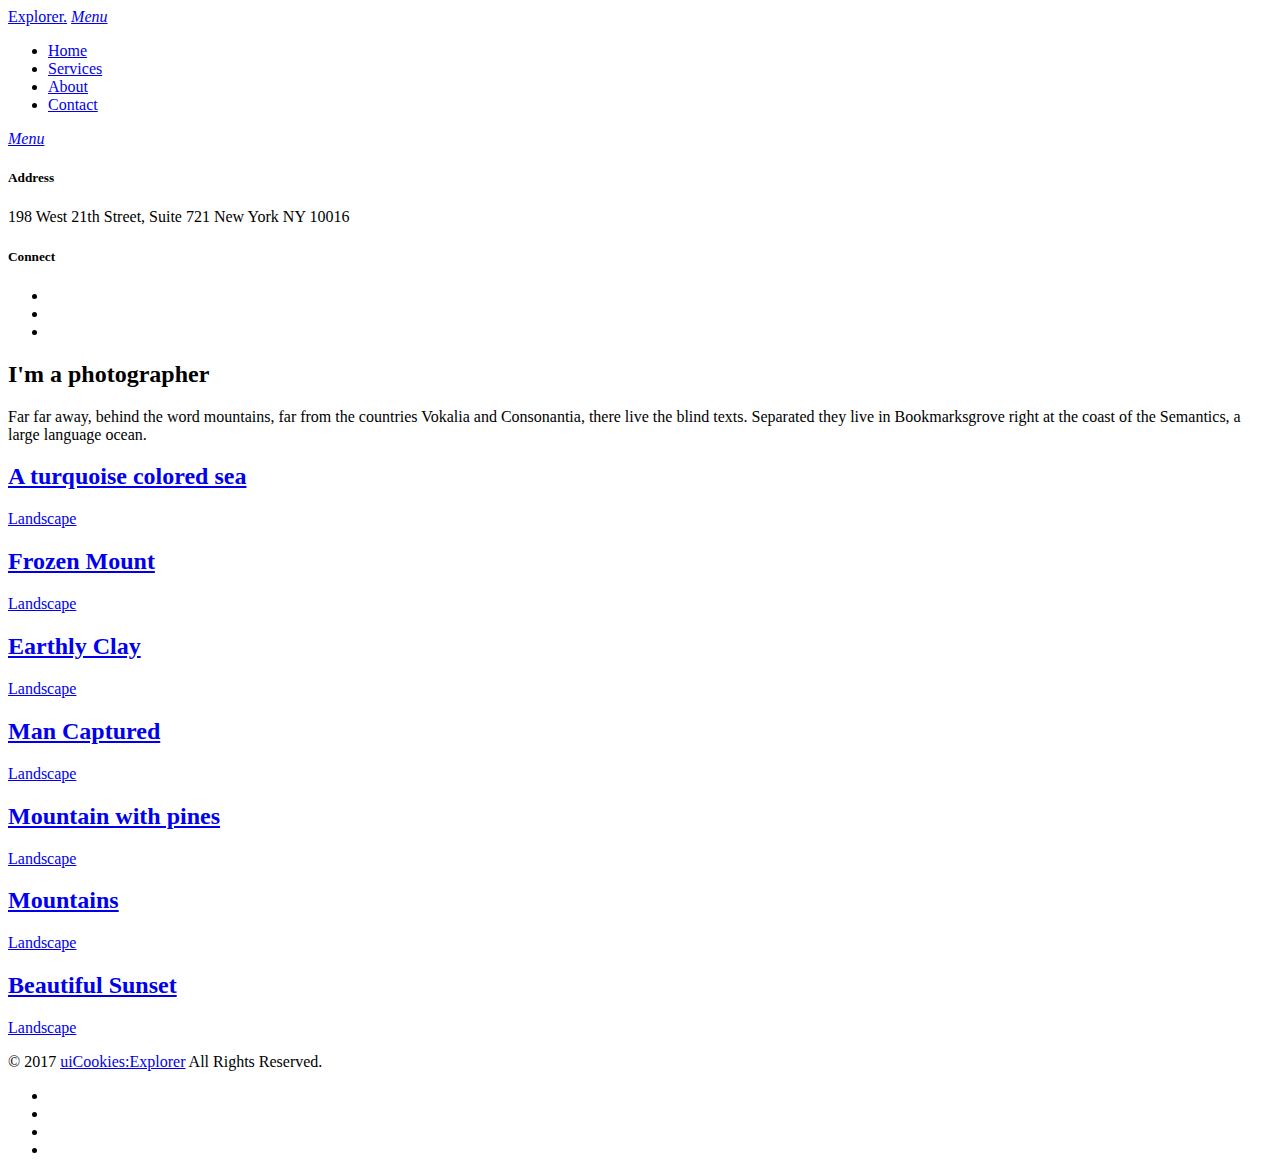
==== index.html @ f9005704 "font change to quicksand" ====
<!DOCTYPE html>
<html lang="en">
  <head>
    <meta charset="utf-8">
    <meta name="viewport" content="width=device-width, initial-scale=1">
    <title>&#127759; hi. I'm mech. </title>
    <meta name="description" content="Free Bootstrap Theme by uicookies.com">
    <meta name="keywords" content="free website templates, free bootstrap themes, free template, free bootstrap, free website template">
    
    <link href="https://fonts.googleapis.com/css?family=Quicksand" rel="stylesheet">
    <link rel="stylesheet" href="css/styles-merged.css">
    <link rel="stylesheet" href="css/style.min.css">
    <link rel="stylesheet" href="css/custom.css">

    <!--[if lt IE 9]>
      <script src="js/vendor/html5shiv.min.js"></script>
      <script src="js/vendor/respond.min.js"></script>
    <![endif]-->
  </head>
  <body>

  <!-- START: header -->
  
  <div class="probootstrap-loader"></div>

  <header role="banner" class="probootstrap-header">
    <div class="container">
        <a href="index.html" class="probootstrap-logo">Explorer<span>.</span></a>
        
        <a href="#" class="probootstrap-burger-menu visible-xs" ><i>Menu</i></a>
        <div class="mobile-menu-overlay"></div>

        <nav role="navigation" class="probootstrap-nav hidden-xs">
          <ul class="probootstrap-main-nav">
            <li class="active"><a href="index.html">Home</a></li>
            <li><a href="services.html">Services</a></li>
            <li><a href="about.html">About</a></li>
            <li><a href="contact.html">Contact</a></li>
          </ul>
          <div class="extra-text visible-xs"> 
            <a href="#" class="probootstrap-burger-menu"><i>Menu</i></a>
            <h5>Address</h5>
            <p>198 West 21th Street, Suite 721 New York NY 10016</p>
            <h5>Connect</h5>
            <ul class="social-buttons">
              <li><a href="#"><i class="icon-twitter"></i></a></li>
              <li><a href="#"><i class="icon-facebook2"></i></a></li>
              <li><a href="#"><i class="icon-instagram2"></i></a></li>
            </ul>
          </div>
        </nav>
    </div>
  </header>
  <!-- END: header -->
  
  <div class="probootstrap-section">
    <div class="container text-center">
      <div class="row">
        <div class="col-md-6 col-md-offset-3 mb40">
          <h2>I'm a photographer</h2>
          <p>Far far away, behind the word mountains, far from the countries Vokalia and Consonantia, there live the blind texts. Separated they live in Bookmarksgrove right at the coast of the Semantics, a large language ocean.</p>    
        </div>
      </div>

      <div class="row probootstrap-gutter16">
        <div class="col-md-4 probootstrap-animate" data-animate-effect="fadeIn">
          <a href="single-page.html" class="img-bg" style="background-image: url(img/img_1.jpg);">
            <div class="probootstrap-photo-details">
              <h2>A turquoise colored sea</h2>
              <p>Landscape</p>
            </div>
          </a>
        </div>
        <div class="col-md-8 probootstrap-animate" data-animate-effect="fadeIn">
          <a href="single-page.html" class="img-bg" style="background-image: url(img/img_2.jpg);">
            <div class="probootstrap-photo-details">
              <h2>Frozen Mount</h2>
              <p>Landscape</p>
            </div>
          </a>
        </div>
      </div>

      <div class="row probootstrap-gutter16">
        <div class="col-md-5 probootstrap-animate" data-animate-effect="fadeIn">
          <a href="single-page.html" class="img-bg" style="background-image: url(img/img_3.jpg);">
            <div class="probootstrap-photo-details">
              <h2>Earthly Clay</h2>
              <p>Landscape</p>
            </div>
          </a>
        </div>
        <div class="col-md-3 probootstrap-animate" data-animate-effect="fadeIn">
          <a href="single-page.html" class="img-bg" style="background-image: url(img/img_5.jpg);">
            <div class="probootstrap-photo-details">
              <h2>Man Captured</h2>
              <p>Landscape</p>
            </div>
          </a>
        </div>
        <div class="col-md-4 probootstrap-animate" data-animate-effect="fadeIn">
          <a href="single-page.html" class="img-bg" style="background-image: url(img/img_4.jpg);">
            <div class="probootstrap-photo-details">
              <h2>Mountain with pines</h2>
              <p>Landscape</p>
            </div>
          </a>
        </div>
      </div>

       <div class="row probootstrap-gutter16">
        <div class="col-md-8 probootstrap-animate" data-animate-effect="fadeIn">
          <a href="single-page.html" class="img-bg" style="background-image: url(img/img_7.jpg);">
            <div class="probootstrap-photo-details">
              <h2>Mountains</h2>
              <p>Landscape</p>
            </div>
          </a>
        </div>
        <div class="col-md-4 probootstrap-animate" data-animate-effect="fadeIn">
          <a href="single-page.html" class="img-bg" style="background-image: url(img/img_6.jpg);">
            <div class="probootstrap-photo-details">
              <h2>Beautiful Sunset</h2>
              <p>Landscape</p>
            </div>
          </a>
        </div>
      </div>
      
    </div>
  </div>

  <footer class="probootstrap-footer" role="contentinfo">
    <div class="container">
      <div class="row">
        <div class="col-md-12">
          <p class="probootstrap-copyright">&copy; 2017 <a href="https://uicookies.com/">uiCookies:Explorer</a> All Rights Reserved.</p>
          <ul class="probootstrap-social">
            <li><a href="#"><i class="icon-twitter"></i></a></li>
            <li><a href="#"><i class="icon-facebook2"></i></a></li>
            <li><a href="#"><i class="icon-instagram2"></i></a></li>
            <li><a href="#"><i class="icon-google-plus"></i></a></li>
          </ul>
        </div>
      </div>
    </div>
  </footer>

  <div class="gototop js-top">
    <a href="#" class="js-gotop"><i class="icon-chevron-thin-up"></i></a>
  </div>
  

  <script src="js/scripts.min.js"></script>
  <script src="js/main.min.js"></script>
  <script src="js/custom.js"></script>

  </body>
</html>
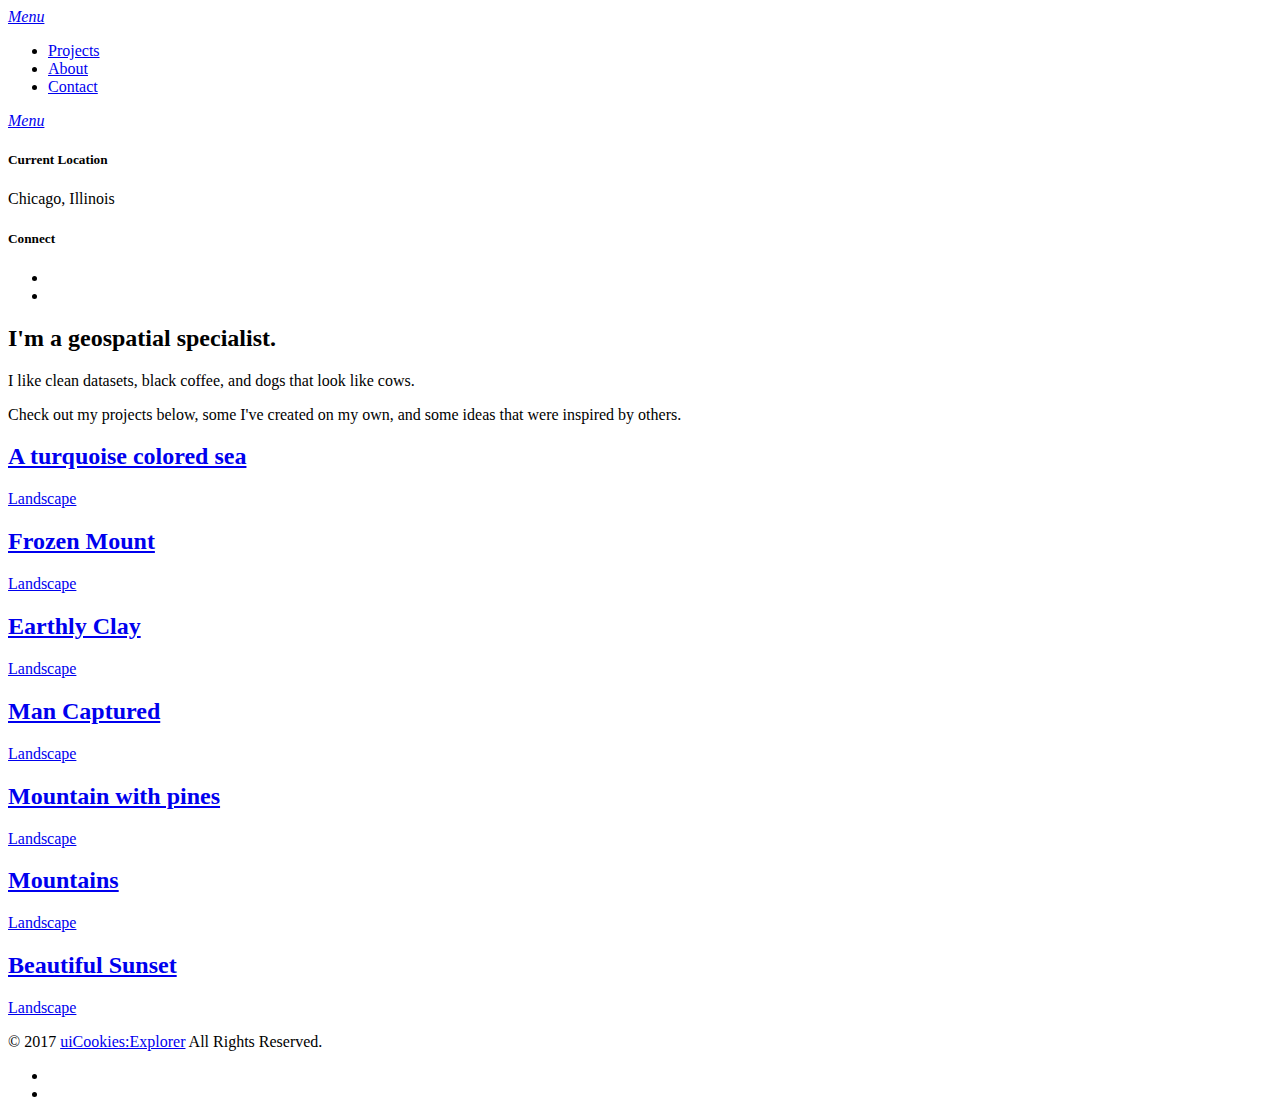
==== commit 689358e1: "added contact back for google map" ====
--- a/index.html
+++ b/index.html
@@ -4,8 +4,8 @@
     <meta charset="utf-8">
     <meta name="viewport" content="width=device-width, initial-scale=1">
     <title>&#127759; hi. I'm mech. </title>
-    <meta name="description" content="Free Bootstrap Theme by uicookies.com">
-    <meta name="keywords" content="free website templates, free bootstrap themes, free template, free bootstrap, free website template">
+    <!--<meta name="description" content="Free Bootstrap Theme by uicookies.com">
+    <meta name="keywords" content="free website templates, free bootstrap themes, free template, free bootstrap, free website template">-->
     
     <link href="https://fonts.googleapis.com/css?family=Quicksand" rel="stylesheet">
     <link rel="stylesheet" href="css/styles-merged.css">
@@ -25,27 +25,26 @@
 
   <header role="banner" class="probootstrap-header">
     <div class="container">
-        <a href="index.html" class="probootstrap-logo">Explorer<span>.</span></a>
+        <!--<a href="index.html" class="probootstrap-logo">Explorer<span>.</span></a>-->
         
         <a href="#" class="probootstrap-burger-menu visible-xs" ><i>Menu</i></a>
         <div class="mobile-menu-overlay"></div>
 
         <nav role="navigation" class="probootstrap-nav hidden-xs">
           <ul class="probootstrap-main-nav">
-            <li class="active"><a href="index.html">Home</a></li>
-            <li><a href="services.html">Services</a></li>
+            <li class="active"><a href="index.html">Projects</a></li>
+            <!--<li><a href="services.html">Services</a></li>-->
             <li><a href="about.html">About</a></li>
             <li><a href="contact.html">Contact</a></li>
           </ul>
           <div class="extra-text visible-xs"> 
             <a href="#" class="probootstrap-burger-menu"><i>Menu</i></a>
-            <h5>Address</h5>
-            <p>198 West 21th Street, Suite 721 New York NY 10016</p>
+            <h5>Current Location</h5>
+            <p>Chicago, Illinois</p>
             <h5>Connect</h5>
             <ul class="social-buttons">
-              <li><a href="#"><i class="icon-twitter"></i></a></li>
-              <li><a href="#"><i class="icon-facebook2"></i></a></li>
-              <li><a href="#"><i class="icon-instagram2"></i></a></li>
+              <li><a href="https://github.com/mefrazi2"><i class="icon-github"></i></a></li>
+              <li><a href="https://www.linkedin.com/in/mechfrazier/"><i class="icon-linkedin"></i></a></li>
             </ul>
           </div>
         </nav>
@@ -57,8 +56,9 @@
     <div class="container text-center">
       <div class="row">
         <div class="col-md-6 col-md-offset-3 mb40">
-          <h2>I'm a photographer</h2>
-          <p>Far far away, behind the word mountains, far from the countries Vokalia and Consonantia, there live the blind texts. Separated they live in Bookmarksgrove right at the coast of the Semantics, a large language ocean.</p>    
+          <h2>I'm a geospatial specialist.</h2>
+          <p>I like clean datasets, black coffee, and dogs that look like cows.</p>
+          <p>Check out my projects below, some I've created on my own, and some ideas that were inspired by others.</p>
         </div>
       </div>
 
@@ -136,10 +136,8 @@
         <div class="col-md-12">
           <p class="probootstrap-copyright">&copy; 2017 <a href="https://uicookies.com/">uiCookies:Explorer</a> All Rights Reserved.</p>
           <ul class="probootstrap-social">
-            <li><a href="#"><i class="icon-twitter"></i></a></li>
-            <li><a href="#"><i class="icon-facebook2"></i></a></li>
-            <li><a href="#"><i class="icon-instagram2"></i></a></li>
-            <li><a href="#"><i class="icon-google-plus"></i></a></li>
+            <li><a href="https://github.com/mefrazi2"><i class="icon-github"></i></a></li>
+            <li><a href="https://www.linkedin.com/in/mechfrazier/"><i class="icon-linkedin"></i></a></li>
           </ul>
         </div>
       </div>
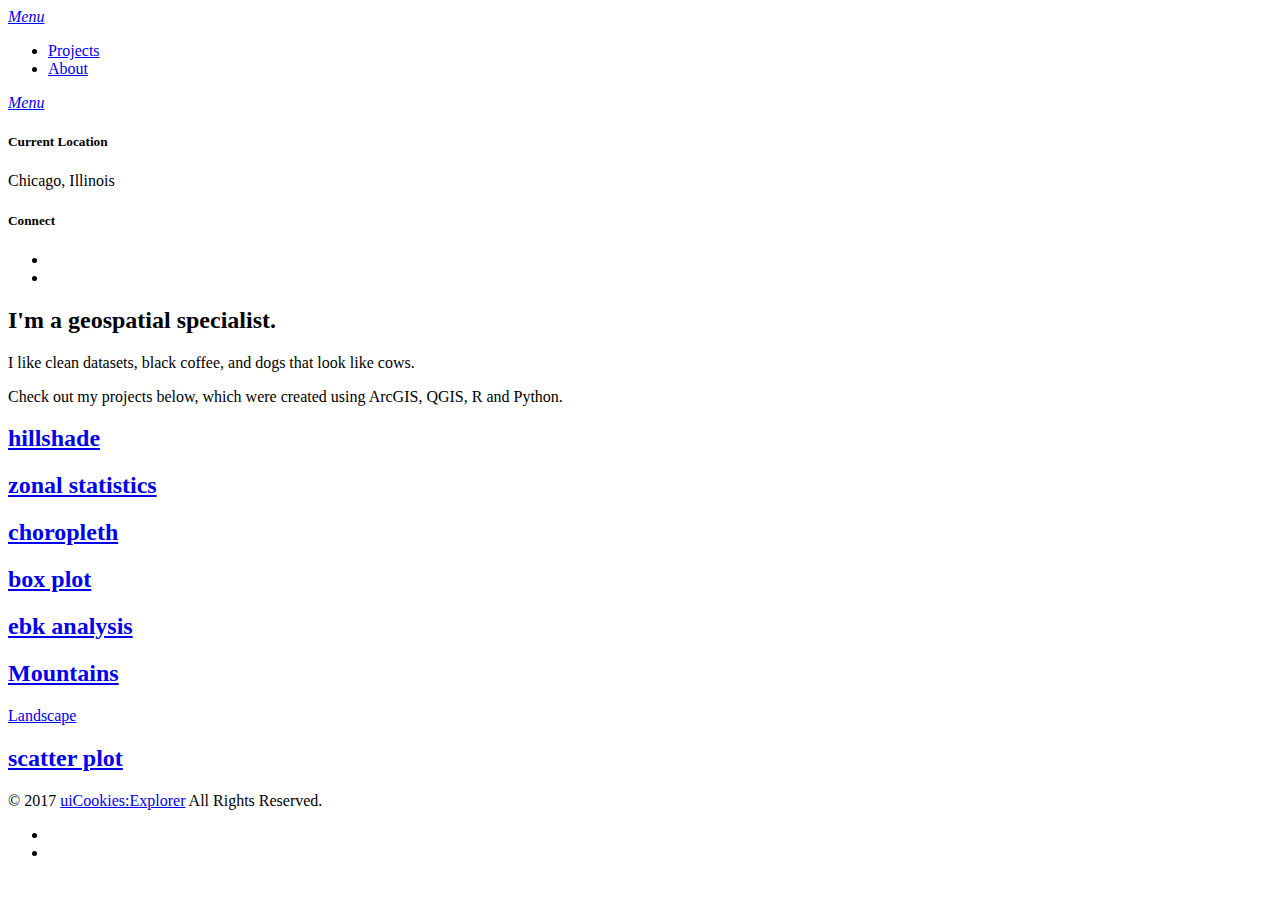
==== commit 15ba1a2c: "updated graph title" ====
--- a/index.html
+++ b/index.html
@@ -35,7 +35,7 @@
             <li class="active"><a href="index.html">Projects</a></li>
             <!--<li><a href="services.html">Services</a></li>-->
             <li><a href="about.html">About</a></li>
-            <li><a href="contact.html">Contact</a></li>
+            <!--<li><a href="contact.html">Contact</a></li>-->
           </ul>
           <div class="extra-text visible-xs"> 
             <a href="#" class="probootstrap-burger-menu"><i>Menu</i></a>
@@ -58,24 +58,24 @@
         <div class="col-md-6 col-md-offset-3 mb40">
           <h2>I'm a geospatial specialist.</h2>
           <p>I like clean datasets, black coffee, and dogs that look like cows.</p>
-          <p>Check out my projects below, some I've created on my own, and some ideas that were inspired by others.</p>
+          <p>Check out my projects below, which were created using ArcGIS, QGIS, R and Python.</p>
         </div>
       </div>
 
       <div class="row probootstrap-gutter16">
         <div class="col-md-4 probootstrap-animate" data-animate-effect="fadeIn">
-          <a href="single-page.html" class="img-bg" style="background-image: url(img/img_1.jpg);">
+          <a href="single-page.html" class="img-bg" style="background-image: url(img/img_1_front.png);">
             <div class="probootstrap-photo-details">
-              <h2>A turquoise colored sea</h2>
-              <p>Landscape</p>
+              <h2>hillshade</h2>
+              <!--<p>Landscape</p>-->
             </div>
           </a>
         </div>
         <div class="col-md-8 probootstrap-animate" data-animate-effect="fadeIn">
-          <a href="single-page.html" class="img-bg" style="background-image: url(img/img_2.jpg);">
+          <a href="single-page.html" class="img-bg" style="background-image: url(img/img_2_front.png);">
             <div class="probootstrap-photo-details">
-              <h2>Frozen Mount</h2>
-              <p>Landscape</p>
+              <h2>zonal statistics</h2>
+              <!--<p>Landscape</p>-->
             </div>
           </a>
         </div>
@@ -83,26 +83,26 @@
 
       <div class="row probootstrap-gutter16">
         <div class="col-md-5 probootstrap-animate" data-animate-effect="fadeIn">
-          <a href="single-page.html" class="img-bg" style="background-image: url(img/img_3.jpg);">
+          <a href="single-page.html" class="img-bg" style="background-image: url(img/img_3_front.png);">
             <div class="probootstrap-photo-details">
-              <h2>Earthly Clay</h2>
-              <p>Landscape</p>
+              <h2>choropleth</h2>
+              <!--<p>Landscape</p>-->
             </div>
           </a>
         </div>
         <div class="col-md-3 probootstrap-animate" data-animate-effect="fadeIn">
-          <a href="single-page.html" class="img-bg" style="background-image: url(img/img_5.jpg);">
+          <a href="single-page.html" class="img-bg" style="background-image: url(img/img_5_front.png);">
             <div class="probootstrap-photo-details">
-              <h2>Man Captured</h2>
-              <p>Landscape</p>
+              <h2>box plot</h2>
+              <!--<p>Landscape</p>-->
             </div>
           </a>
         </div>
         <div class="col-md-4 probootstrap-animate" data-animate-effect="fadeIn">
-          <a href="single-page.html" class="img-bg" style="background-image: url(img/img_4.jpg);">
+          <a href="single-page.html" class="img-bg" style="background-image: url(img/img_4_front.png);">
             <div class="probootstrap-photo-details">
-              <h2>Mountain with pines</h2>
-              <p>Landscape</p>
+              <h2>ebk analysis</h2>
+              <!--<p>Landscape</p>-->
             </div>
           </a>
         </div>
@@ -118,10 +118,10 @@
           </a>
         </div>
         <div class="col-md-4 probootstrap-animate" data-animate-effect="fadeIn">
-          <a href="single-page.html" class="img-bg" style="background-image: url(img/img_6.jpg);">
+          <a href="single-page.html" class="img-bg" style="background-image: url(img/img_6_front.png);">
             <div class="probootstrap-photo-details">
-              <h2>Beautiful Sunset</h2>
-              <p>Landscape</p>
+              <h2>scatter plot</h2>
+              <!--<p>Landscape</p>-->
             </div>
           </a>
         </div>
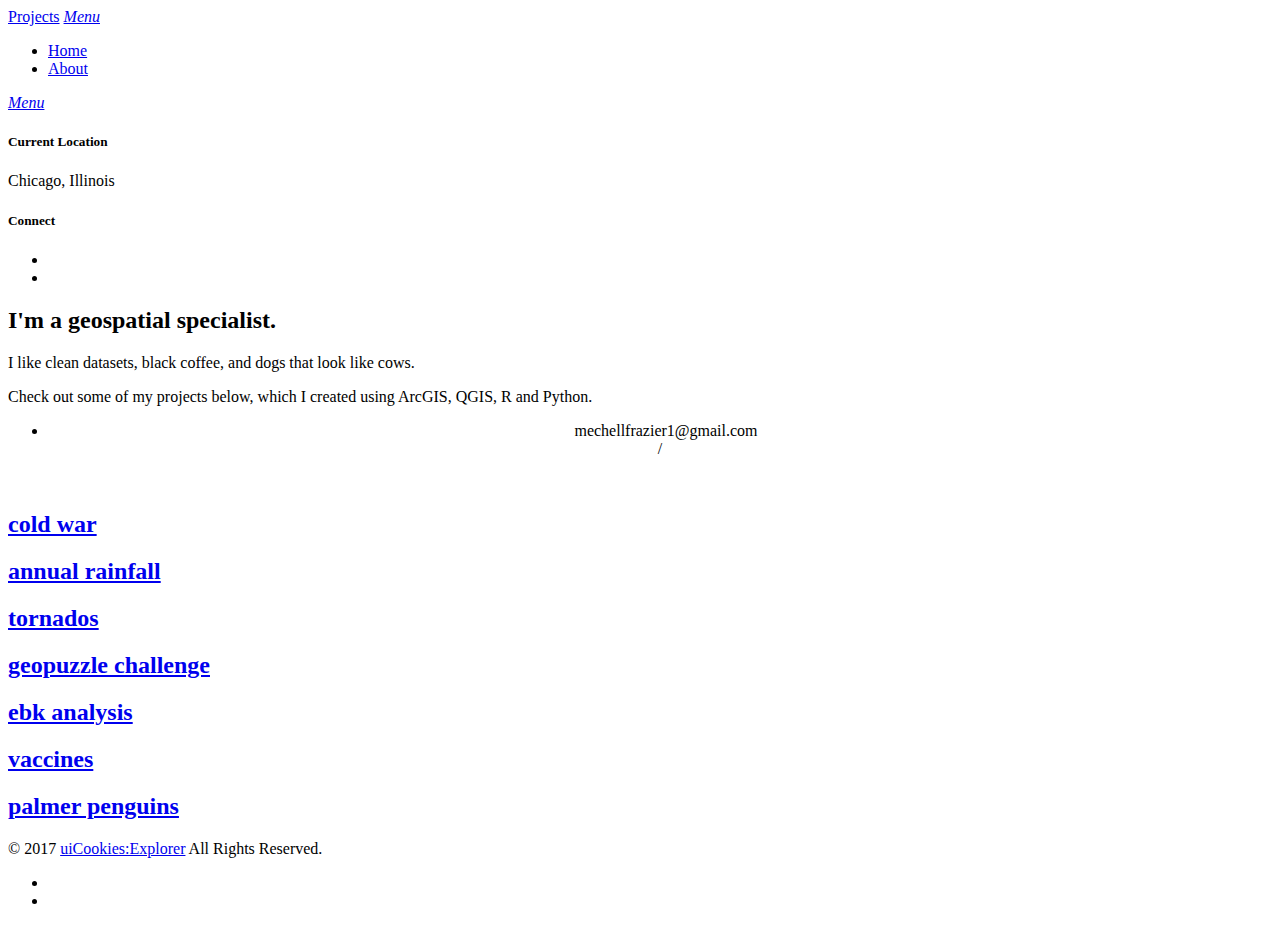
==== commit 94798a31: "cut x2  &nbsp;" ====
--- a/index.html
+++ b/index.html
@@ -3,7 +3,7 @@
   <head>
     <meta charset="utf-8">
     <meta name="viewport" content="width=device-width, initial-scale=1">
-    <title>&#127759; hi. I'm mech. </title>
+    <title>&#127759; hi. i'm mech. </title>
     <!--<meta name="description" content="Free Bootstrap Theme by uicookies.com">
     <meta name="keywords" content="free website templates, free bootstrap themes, free template, free bootstrap, free website template">-->
     
@@ -25,14 +25,14 @@
 
   <header role="banner" class="probootstrap-header">
     <div class="container">
-        <!--<a href="index.html" class="probootstrap-logo">Explorer<span>.</span></a>-->
+        <a href="single-page.html" class="probootstrap-logo">Projects</a>
         
         <a href="#" class="probootstrap-burger-menu visible-xs" ><i>Menu</i></a>
         <div class="mobile-menu-overlay"></div>
 
         <nav role="navigation" class="probootstrap-nav hidden-xs">
           <ul class="probootstrap-main-nav">
-            <li class="active"><a href="index.html">Projects</a></li>
+            <li class="active"><a href="index.html">Home</a></li>
             <!--<li><a href="services.html">Services</a></li>-->
             <li><a href="about.html">About</a></li>
             <!--<li><a href="contact.html">Contact</a></li>-->
@@ -58,15 +58,17 @@
         <div class="col-md-6 col-md-offset-3 mb40">
           <h2>I'm a geospatial specialist.</h2>
           <p>I like clean datasets, black coffee, and dogs that look like cows.</p>
-          <p>Check out my projects below, which were created using ArcGIS, QGIS, R and Python.</p>
+          <p>Check out some of my projects below, which I created using ArcGIS, QGIS, R and Python.</p>
+          <ul class="with-icon colored">
+            <center><li><a href="mailto:mechellfrazier1@gmail.com?subject=GIS inquiry"><i class="icon-mail"></i></a>&nbsp;&nbsp;&nbsp;<span>mechellfrazier1@gmail.com</span></li>/<center>
         </div>
       </div>
 
-      <div class="row probootstrap-gutter16">
+      <div class="row probootstrap-gutter16">&nbsp;
         <div class="col-md-4 probootstrap-animate" data-animate-effect="fadeIn">
           <a href="single-page.html" class="img-bg" style="background-image: url(img/img_1_front.png);">
             <div class="probootstrap-photo-details">
-              <h2>hillshade</h2>
+              <h2>cold war</h2>
               <!--<p>Landscape</p>-->
             </div>
           </a>
@@ -74,7 +76,7 @@
         <div class="col-md-8 probootstrap-animate" data-animate-effect="fadeIn">
           <a href="single-page.html" class="img-bg" style="background-image: url(img/img_2_front.png);">
             <div class="probootstrap-photo-details">
-              <h2>zonal statistics</h2>
+              <h2>annual rainfall</h2>
               <!--<p>Landscape</p>-->
             </div>
           </a>
@@ -85,7 +87,7 @@
         <div class="col-md-5 probootstrap-animate" data-animate-effect="fadeIn">
           <a href="single-page.html" class="img-bg" style="background-image: url(img/img_3_front.png);">
             <div class="probootstrap-photo-details">
-              <h2>choropleth</h2>
+              <h2>tornados</h2>
               <!--<p>Landscape</p>-->
             </div>
           </a>
@@ -93,7 +95,7 @@
         <div class="col-md-3 probootstrap-animate" data-animate-effect="fadeIn">
           <a href="single-page.html" class="img-bg" style="background-image: url(img/img_5_front.png);">
             <div class="probootstrap-photo-details">
-              <h2>box plot</h2>
+              <h2>geopuzzle challenge</h2>
               <!--<p>Landscape</p>-->
             </div>
           </a>
@@ -110,17 +112,17 @@
 
        <div class="row probootstrap-gutter16">
         <div class="col-md-8 probootstrap-animate" data-animate-effect="fadeIn">
-          <a href="single-page.html" class="img-bg" style="background-image: url(img/img_7.jpg);">
+          <a href="single-page.html" class="img-bg" style="background-image: url(img/img_7_front.png);">
             <div class="probootstrap-photo-details">
-              <h2>Mountains</h2>
-              <p>Landscape</p>
+              <h2>vaccines</h2>
+              <!--<p>Landscape</p>-->
             </div>
           </a>
         </div>
         <div class="col-md-4 probootstrap-animate" data-animate-effect="fadeIn">
           <a href="single-page.html" class="img-bg" style="background-image: url(img/img_6_front.png);">
             <div class="probootstrap-photo-details">
-              <h2>scatter plot</h2>
+              <h2>palmer penguins</h2>
               <!--<p>Landscape</p>-->
             </div>
           </a>
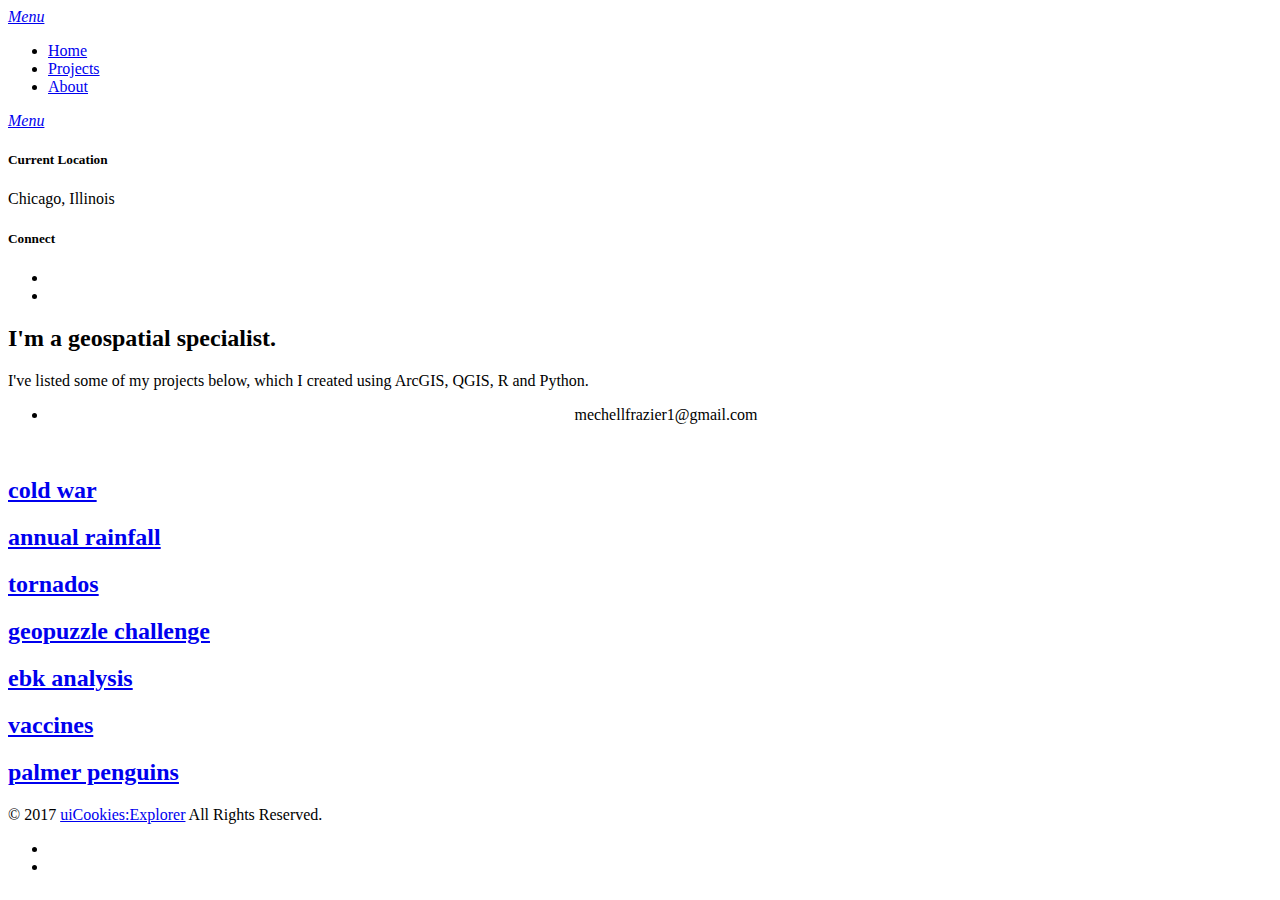
==== commit 87a6e35c: "update tab and text" ====
--- a/index.html
+++ b/index.html
@@ -3,9 +3,7 @@
   <head>
     <meta charset="utf-8">
     <meta name="viewport" content="width=device-width, initial-scale=1">
-    <title>&#127759; hi. i'm mech. </title>
-    <!--<meta name="description" content="Free Bootstrap Theme by uicookies.com">
-    <meta name="keywords" content="free website templates, free bootstrap themes, free template, free bootstrap, free website template">-->
+    <title>&#127759; Mech Frazier </title>
     
     <link href="https://fonts.googleapis.com/css?family=Quicksand" rel="stylesheet">
     <link rel="stylesheet" href="css/styles-merged.css">
@@ -25,7 +23,7 @@
 
   <header role="banner" class="probootstrap-header">
     <div class="container">
-        <a href="single-page.html" class="probootstrap-logo">Projects</a>
+        <!--<a href="single-page.html" class="probootstrap-logo">Projects</a>-->
         
         <a href="#" class="probootstrap-burger-menu visible-xs" ><i>Menu</i></a>
         <div class="mobile-menu-overlay"></div>
@@ -33,7 +31,7 @@
         <nav role="navigation" class="probootstrap-nav hidden-xs">
           <ul class="probootstrap-main-nav">
             <li class="active"><a href="index.html">Home</a></li>
-            <!--<li><a href="services.html">Services</a></li>-->
+            <li><a href="projects.html">Projects</a></li>
             <li><a href="about.html">About</a></li>
             <!--<li><a href="contact.html">Contact</a></li>-->
           </ul>
@@ -57,16 +55,15 @@
       <div class="row">
         <div class="col-md-6 col-md-offset-3 mb40">
           <h2>I'm a geospatial specialist.</h2>
-          <p>I like clean datasets, black coffee, and dogs that look like cows.</p>
-          <p>Check out some of my projects below, which I created using ArcGIS, QGIS, R and Python.</p>
+          <p>I've listed some of my projects below, which I created using ArcGIS, QGIS, R and Python.</p>
           <ul class="with-icon colored">
-            <center><li><a href="mailto:mechellfrazier1@gmail.com?subject=GIS inquiry"><i class="icon-mail"></i></a>&nbsp;&nbsp;&nbsp;<span>mechellfrazier1@gmail.com</span></li>/<center>
+            <center><li><a href="mailto:mechellfrazier1@gmail.com?subject=GIS inquiry"><i class="icon-mail"></i></a>&nbsp;&nbsp;&nbsp;<span>mechellfrazier1@gmail.com</span></li><center>
         </div>
       </div>
 
       <div class="row probootstrap-gutter16">&nbsp;
         <div class="col-md-4 probootstrap-animate" data-animate-effect="fadeIn">
-          <a href="single-page.html" class="img-bg" style="background-image: url(img/img_1_front.png);">
+          <a href="projects.html" class="img-bg" style="background-image: url(img/img_1_front.png);">
             <div class="probootstrap-photo-details">
               <h2>cold war</h2>
               <!--<p>Landscape</p>-->
@@ -74,7 +71,7 @@
           </a>
         </div>
         <div class="col-md-8 probootstrap-animate" data-animate-effect="fadeIn">
-          <a href="single-page.html" class="img-bg" style="background-image: url(img/img_2_front.png);">
+          <a href="projects.html" class="img-bg" style="background-image: url(img/img_2_front.png);">
             <div class="probootstrap-photo-details">
               <h2>annual rainfall</h2>
               <!--<p>Landscape</p>-->
@@ -85,7 +82,7 @@
 
       <div class="row probootstrap-gutter16">
         <div class="col-md-5 probootstrap-animate" data-animate-effect="fadeIn">
-          <a href="single-page.html" class="img-bg" style="background-image: url(img/img_3_front.png);">
+          <a href="projects.html" class="img-bg" style="background-image: url(img/img_3_front.png);">
             <div class="probootstrap-photo-details">
               <h2>tornados</h2>
               <!--<p>Landscape</p>-->
@@ -93,7 +90,7 @@
           </a>
         </div>
         <div class="col-md-3 probootstrap-animate" data-animate-effect="fadeIn">
-          <a href="single-page.html" class="img-bg" style="background-image: url(img/img_5_front.png);">
+          <a href="projects.html" class="img-bg" style="background-image: url(img/img_5_front.png);">
             <div class="probootstrap-photo-details">
               <h2>geopuzzle challenge</h2>
               <!--<p>Landscape</p>-->
@@ -101,7 +98,7 @@
           </a>
         </div>
         <div class="col-md-4 probootstrap-animate" data-animate-effect="fadeIn">
-          <a href="single-page.html" class="img-bg" style="background-image: url(img/img_4_front.png);">
+          <a href="projects.html" class="img-bg" style="background-image: url(img/img_4_front.png);">
             <div class="probootstrap-photo-details">
               <h2>ebk analysis</h2>
               <!--<p>Landscape</p>-->
@@ -112,7 +109,7 @@
 
        <div class="row probootstrap-gutter16">
         <div class="col-md-8 probootstrap-animate" data-animate-effect="fadeIn">
-          <a href="single-page.html" class="img-bg" style="background-image: url(img/img_7_front.png);">
+          <a href="projects.html" class="img-bg" style="background-image: url(img/img_7_front.png);">
             <div class="probootstrap-photo-details">
               <h2>vaccines</h2>
               <!--<p>Landscape</p>-->
@@ -120,7 +117,7 @@
           </a>
         </div>
         <div class="col-md-4 probootstrap-animate" data-animate-effect="fadeIn">
-          <a href="single-page.html" class="img-bg" style="background-image: url(img/img_6_front.png);">
+          <a href="projects.html" class="img-bg" style="background-image: url(img/img_6_front.png);">
             <div class="probootstrap-photo-details">
               <h2>palmer penguins</h2>
               <!--<p>Landscape</p>-->
